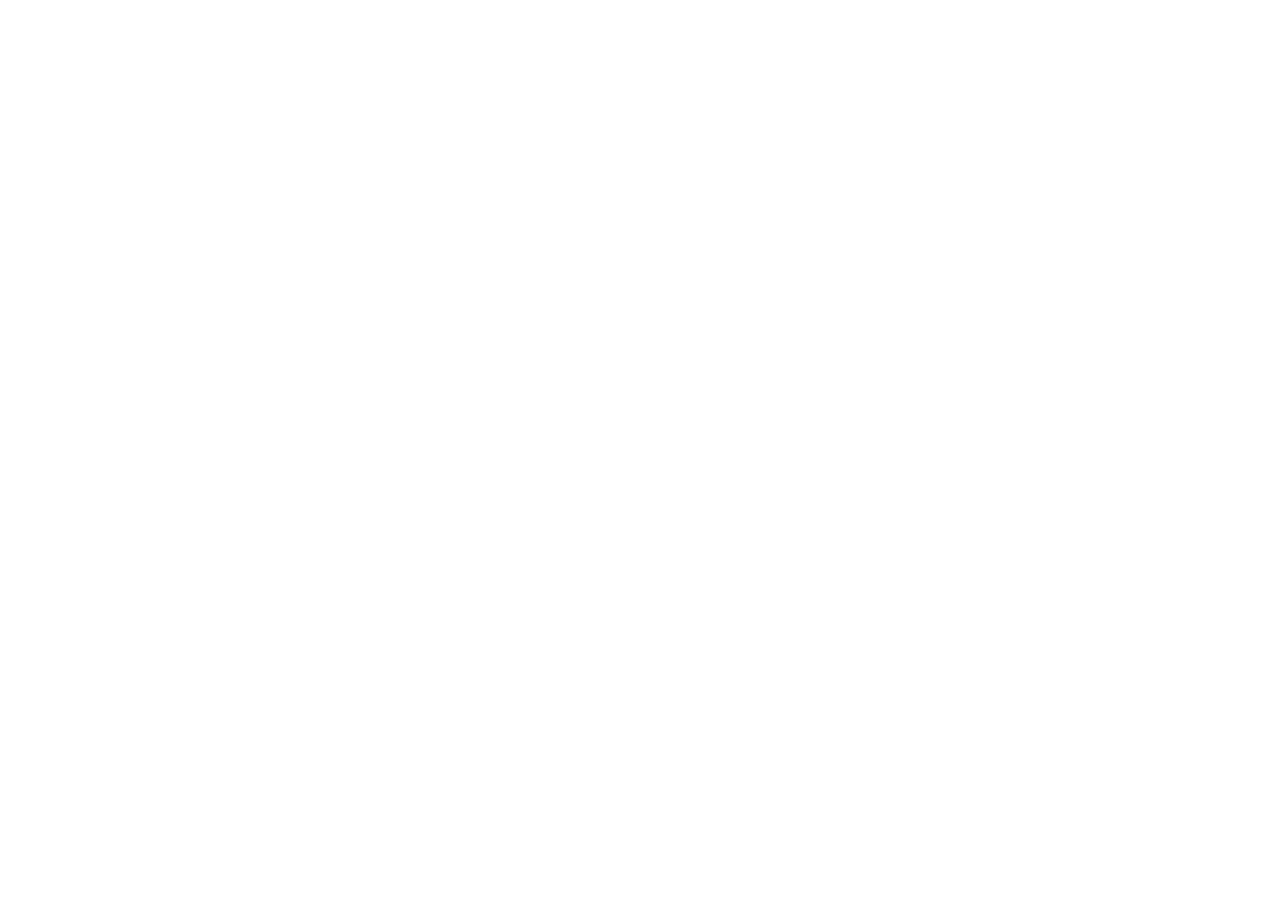
==== index.html @ fb00c2a0 "Project Library" ====
<!DOCTYPE html>
<html lang="en">
<head>
  <meta charset="UTF-8">
  <meta name="viewport" content="width=device-width, initial-scale=1.0">
  <link rel="stylesheet" href="style.css">
  <title>Project Library</title>
</head>
<body>
  

  <script src="main.js" defer></script>
</body>
</html>
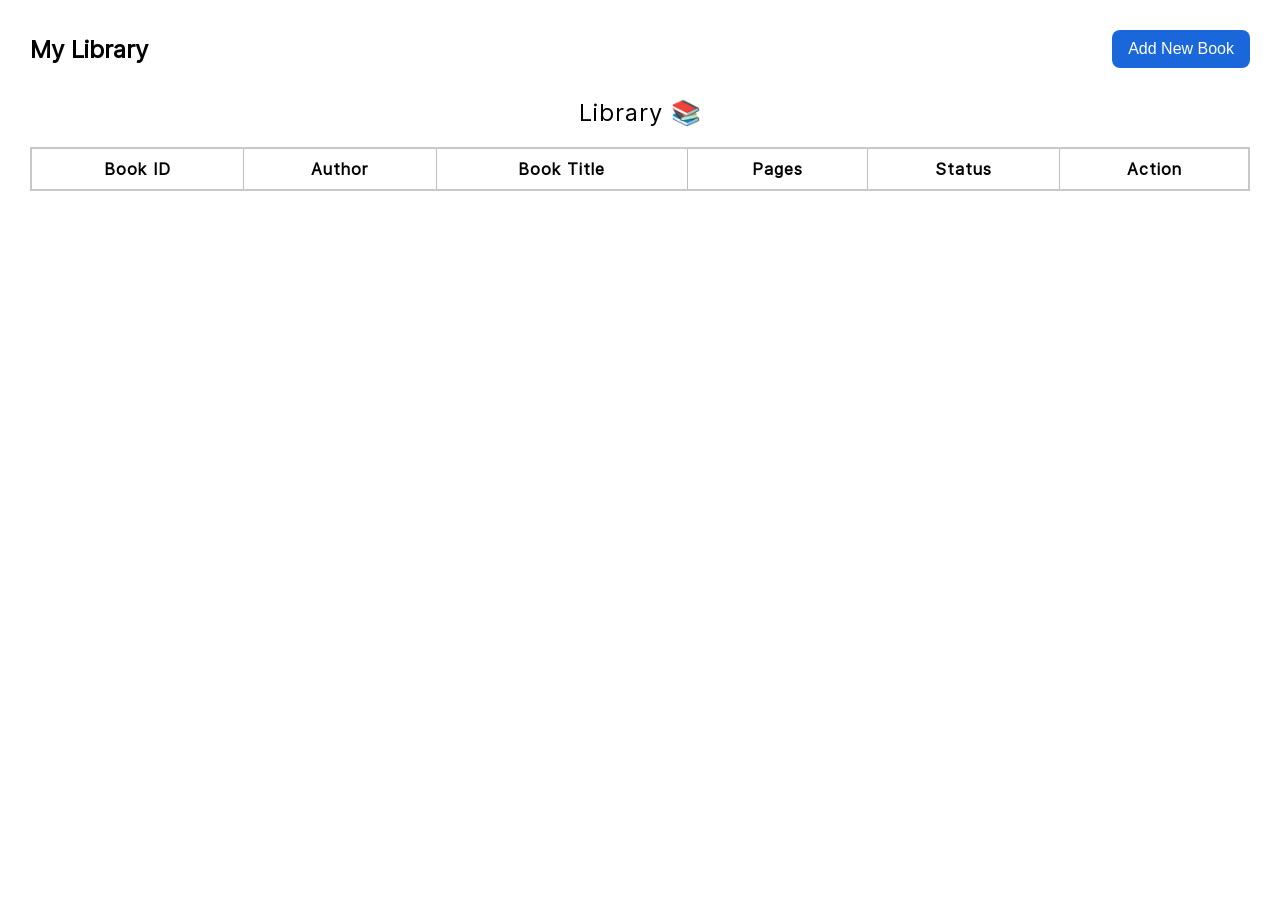
==== commit 3774b631: "Completed Project Library" ====
--- a/index.html
+++ b/index.html
@@ -1,14 +1,71 @@
-<!DOCTYPE html>
+<!doctype html>
 <html lang="en">
-<head>
-  <meta charset="UTF-8">
-  <meta name="viewport" content="width=device-width, initial-scale=1.0">
-  <link rel="stylesheet" href="style.css">
-  <title>Project Library</title>
-</head>
-<body>
-  
-
-  <script src="main.js" defer></script>
-</body>
-</html>+  <head>
+    <meta charset="UTF-8" />
+    <meta name="viewport" content="width=device-width, initial-scale=1.0" />
+    <link rel="stylesheet" href="style.css" />
+    <title>Project Library</title>
+  </head>
+  <body>
+    <div class="modal-container" id="modalContainer">
+      <form method="POST">
+        <div class="form-header">
+          <h4>Library Form</h4>
+          <p>Please fill this form to add a new book to the library</p>
+        </div>
+        <div class="form-group">
+          <label for="book_author">Book Author:</label>
+          <input type="text" name="book_author" id="book_author" required />
+        </div>
+        <div class="form-group">
+          <label for="book_title">Book Title:</label>
+          <input type="text" name="book_title" id="book_title" required />
+        </div>
+        <div class="form-group">
+          <label for="book_pages">Number of Pages:</label>
+          <input type="number" name="book_pages" id="book_pages" required />
+        </div>
+        <div class="form-group">
+          <label for="read_book">Book Status:</label>
+          <select name="read_book" id="read_book" required>
+            <option value="read_book">Please select an option</option>
+            <option value="Read">Read</option>
+            <option value="Unread">Unread</option>
+            <option value="Wish List">Wishlist</option>
+          </select>
+        </div>
+        <div class="form-btn">
+          <button type="submit" class="submit-btn" id="submitBtn">Submit</button>
+          <button type="button" class="cancel-btn" id="cancelBtn">Cancel</button>
+        </div>
+      </form>
+    </div>
+    <div class="container">
+      <div class="table-header">
+        <h2>My Library</h2>
+        <button class="add-book-btn" id="newBook">Add New Book</button>
+      </div>
+      <div class="wrapper">
+        <table>
+          <caption>
+            Library 📚
+          </caption>
+          <thead>
+            <tr>
+              <th scope="col" id="bookId">Book ID</th>
+              <th scope="col" id="bookAuthor">Author</th>
+              <th scope="col" id="bookTitle">Book Title</th>
+              <th scope="col" id="bookPages">Pages</th>
+              <th scope="col" id="bookStatus">Status</th>
+              <th scope="col">Action</th>
+            </tr>
+          </thead>
+          <!-- Table body goes here remember rows are in  the main.js -->
+          <tbody id="libraryBody">
+          </tbody>
+        </table>
+      </div>
+    </div>
+    <script src="main.js" defer></script>
+  </body>
+</html>
--- a/style.css
+++ b/style.css
@@ -0,0 +1,215 @@
+:root{
+  --primary-color: oklch(42.044% 0.15251 258.523);
+  --secondary-color: oklch(50.721% 0.20626 260.382 / 0.918);
+  --light-blue: rgb(170, 170, 252);
+  --delete-btn: oklch(50.194% 0.20509 29.125);
+  --cancel-btn: rgb(107, 107, 107);
+  --black: oklch(0% 0 0);
+  --white: oklch(100% 0.00011 271.152);
+  --text-color: oklch(37.909% 0.00004 271.152);
+  --gray: oklch(48.55% 0.00006 271.152);
+  --light-gray: oklch(96.416% 0.00011 271.152);
+  --tomato-color: oklch(68.736% 0.19124 32.205);
+  --border-radius: 8px;
+  --box-shadow-sm: 0 10px 15px rgba(0, 0, 0, 0.3);
+  --transition: .3s all ease;
+  --text-color-light: oklch(33.289% 0.00004 271.152);
+}
+*{
+  box-sizing: border-box;
+  padding: 0;
+  margin: 0;
+}
+@font-face {
+  font-family: 'Inter';
+  src: url('fonts/Inter-Regular.woff2') format('woff2');
+}
+
+@font-face {
+  font-family: 'Roboto';
+  src: url('fonts/Roboto-Regular.woff2') format('woff2');
+}
+
+body{
+  background: var(--light-gray);
+  font-family: 'Inter', sans-serif;
+  margin: 0;
+}
+.container{
+  padding: 30px;
+  max-width: 1500px;
+  margin: 0 auto;
+  min-height: 100dvh;
+  background: var(--white);
+  /* visibility: hidden; */
+}
+.wrapper{
+  width: 100%;
+  overflow-x: auto;
+}
+.table-header{
+  margin-bottom: 30px;
+  display: flex;
+  justify-content: space-between;
+  align-items: center;
+}
+.add-book-btn {
+  background: var(--secondary-color);
+  color: var(--white);
+  border: none;
+  padding: 10px 16px;
+  border-radius: var(--border-radius);
+  cursor: pointer;
+  transition: var(--transition);
+  font-size: 1rem;
+}
+table {
+  border-collapse: collapse;
+  border: 2px solid rgb(200 200 200);
+  letter-spacing: 1px;
+  font-size: 0.8rem;
+  width: 100%;
+}
+caption{
+  margin-bottom: 20px;
+  font-size: 1.5rem;
+}
+td,
+th {
+  border: 1px solid rgb(190 190 190);
+  padding: 10px 20px;
+  white-space: nowrap;
+  font-size: 1rem;
+}
+th{
+  font-size: 1rem;
+}
+
+.add-book-btn:hover,
+.action-btn button:hover {
+  opacity: 0.8;
+}
+.action-btn{
+  display: flex;
+  justify-content: center;
+  gap: 20px;
+}
+.action-btn button{
+  padding: 10px 30px;
+  border: none;
+  border-radius: var(--border-radius);
+  color: var(--white);
+  cursor: pointer;
+  font-size: 1rem;
+}
+.edit-btn{
+  background: var(--secondary-color);
+
+}
+.delete-btn{
+  background: var(--delete-btn);
+}
+.modal-container{
+    position: fixed;
+    top: 0;
+    left: 0;
+    width: 100%;
+    height: 100%;
+    display: flex;
+    justify-content: center;
+    align-items: center;
+    z-index: 2000;
+    opacity: 0;
+    visibility: hidden;
+    transition: opacity .3s ease, visibility .3s ease;
+    backdrop-filter: blur(4px);
+}
+.modal-container.show{
+    opacity: 1;
+    visibility: visible;
+}
+form{
+    background: var(--light-gray);
+    box-shadow: var(--box-shadow-sm);
+    padding: 2.5rem;
+    border-radius: 16px;
+    width: 90%;
+    max-width: 500px;
+    max-height: 90%;
+    overflow-y: auto;
+    position: relative;
+    transform: translateY(-20px);
+    transition: transform .3s ease;
+}
+.modal-container.show form{
+    transform: translateY(0);
+}
+.form-header{
+    text-align: center;
+    margin-bottom: 2rem;
+}
+.form-header h4{
+    font-size: 2rem;
+    color: var(--text-color);
+    margin-bottom: 0.5rem;
+}
+.form-group{
+    margin-bottom: 1.5rem;
+}
+.form-group label{
+    display: block;
+    margin-bottom: 0.5rem;
+    font-weight: 600;
+    color: var(--text-color);
+}
+.form-group input{
+    width: 100%;
+    padding: 0.75rem 1rem;
+    border: 1px solid var(--light-blue);
+    border-radius: var(--border-radius);
+    font-size: 1rem;
+    transition: var(--transition);
+}
+input:invalid{
+    box-shadow: 0 0 5px red;
+}
+input:focus:invalid{
+    border: 1px solid  red;
+}
+.form-btn{
+  display: flex;
+  justify-content: space-between;
+  gap: 50px;
+}
+.form-btn button{
+  color: var(--white);
+  padding: 10px 30px;
+  font-size: 1rem;
+  width: 100%;
+  cursor: pointer;
+  border: none;
+  border-radius: var(--border-radius);
+}
+.form-btn .submit-btn{
+  background: var(--primary-color);
+}
+.form-btn .cancel-btn{
+  background: var(--cancel-btn);
+}
+#read_book{
+  width: 100%;
+  border-radius: var(--border-radius);
+  padding: 0.75rem 1rem;
+  border: 1px solid var(--light-blue);
+  font-family: 'Inter';
+  font-size: 1rem;
+  cursor: pointer;
+  transition: var(--transition);
+}
+.form-group input:focus,
+#read_book:focus{
+  border: none;
+  outline: 1px solid var(--secondary-color);
+}
+
+
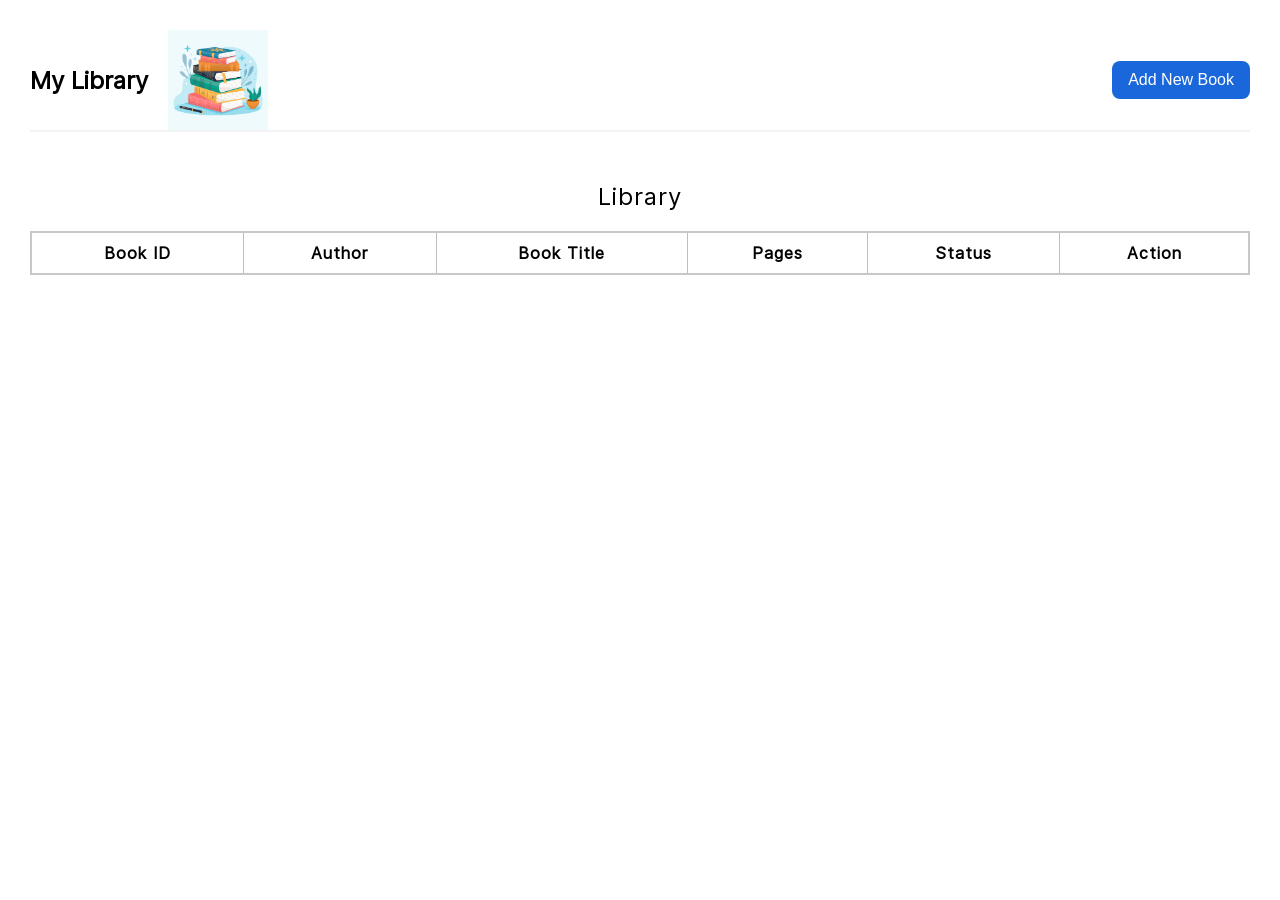
==== commit 0592dc26: "add: table header" ====
--- a/index.html
+++ b/index.html
@@ -11,26 +11,26 @@
       <form method="POST">
         <div class="form-header">
           <h4>Library Form</h4>
-          <p>Please fill this form to add a new book to the library</p>
+          <p>Please fill this form to add a new book to the Library</p>
         </div>
         <div class="form-group">
           <label for="book_author">Book Author:</label>
-          <input type="text" name="book_author" id="book_author" required />
+          <input type="text" name="book_author" id="book_author" placeholder="John Doe" required />
         </div>
         <div class="form-group">
           <label for="book_title">Book Title:</label>
-          <input type="text" name="book_title" id="book_title" required />
+          <input type="text" name="book_title" id="book_title" placeholder="Java Fundamentals" required />
         </div>
         <div class="form-group">
           <label for="book_pages">Number of Pages:</label>
-          <input type="number" name="book_pages" id="book_pages" required />
+          <input type="number" name="book_pages" id="book_pages" placeholder="200" required />
         </div>
         <div class="form-group">
           <label for="read_book">Book Status:</label>
           <select name="read_book" id="read_book" required>
-            <option value="read_book">Please select an option</option>
+            <!-- <option value="read_book"></option> -->
             <option value="Read">Read</option>
-            <option value="Unread">Unread</option>
+            <option value="Unread" selected>Unread</option>
             <option value="Wish List">Wishlist</option>
           </select>
         </div>
@@ -42,13 +42,17 @@
     </div>
     <div class="container">
       <div class="table-header">
-        <h2>My Library</h2>
+        <div class="right">
+            <h2>My Library</h2>
+        <img src="./images/books.avif" alt="Books stacked on top of eache other">
+        </div>
+
         <button class="add-book-btn" id="newBook">Add New Book</button>
       </div>
       <div class="wrapper">
         <table>
           <caption>
-            Library 📚
+            Library
           </caption>
           <thead>
             <tr>
--- a/style.css
+++ b/style.css
@@ -52,6 +52,10 @@
   display: flex;
   justify-content: space-between;
   align-items: center;
+  border-bottom: 2px solid var(--light-gray);
+}
+.table-header img{
+  height: 100px;
 }
 .add-book-btn {
   background: var(--secondary-color);
@@ -62,6 +66,11 @@
   cursor: pointer;
   transition: var(--transition);
   font-size: 1rem;
+}
+.right{
+  display: flex;
+  align-items: center;
+  gap: 20px;
 }
 table {
   border-collapse: collapse;
@@ -69,6 +78,7 @@
   letter-spacing: 1px;
   font-size: 0.8rem;
   width: 100%;
+  margin-top: 20px;
 }
 caption{
   margin-bottom: 20px;
@@ -88,6 +98,7 @@
 .add-book-btn:hover,
 .action-btn button:hover {
   opacity: 0.8;
+  transform: translateY(-2px);
 }
 .action-btn{
   display: flex;
@@ -101,6 +112,7 @@
   color: var(--white);
   cursor: pointer;
   font-size: 1rem;
+  transition: var(--transition);
 }
 .edit-btn{
   background: var(--secondary-color);
@@ -189,12 +201,23 @@
   cursor: pointer;
   border: none;
   border-radius: var(--border-radius);
+  transition: var(--transition);
+}
+.form-btn button:hover{
+  transform: translateY(-2px);
 }
 .form-btn .submit-btn{
   background: var(--primary-color);
 }
+.form-btn .submit-btn:hover{
+  background: var(--secondary-color);
+}
+
 .form-btn .cancel-btn{
   background: var(--cancel-btn);
+}
+.form-btn .cancel-btn:hover{
+  opacity: .8;
 }
 #read_book{
   width: 100%;
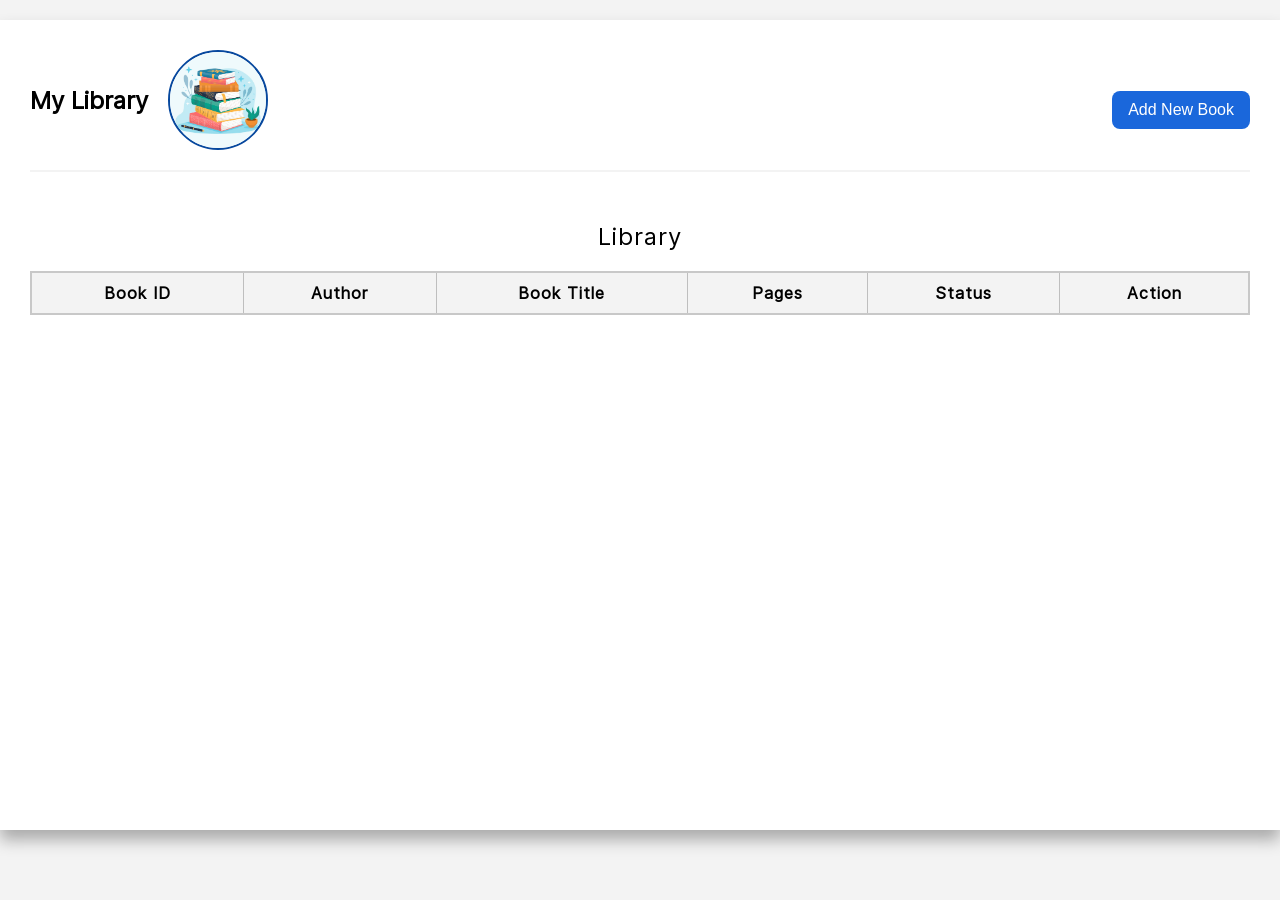
==== commit dc0a2450: "add form validation with javascript" ====
--- a/index.html
+++ b/index.html
@@ -8,43 +8,95 @@
   </head>
   <body>
     <div class="modal-container" id="modalContainer">
-      <form method="POST">
+      <form method="POST" novalidate>
         <div class="form-header">
           <h4>Library Form</h4>
           <p>Please fill this form to add a new book to the Library</p>
         </div>
         <div class="form-group">
-          <label for="book_author">Book Author:</label>
-          <input type="text" name="book_author" id="book_author" placeholder="John Doe" required />
+          <label for="bookAuthor"
+            >Book Author: <span class="asterik">*</span></label
+          >
+          <input
+            type="text"
+            name="bookAuthor"
+            id="bookAuthor"
+            placeholder="John Doe"
+            required
+          />
+          <div
+            class="error-message"
+            id="bookAuthor-error"
+            aria-live="polite"
+          ></div>
         </div>
         <div class="form-group">
-          <label for="book_title">Book Title:</label>
-          <input type="text" name="book_title" id="book_title" placeholder="Java Fundamentals" required />
+          <label for="bookTitle"
+            >Book Title: <span class="asterik">*</span></label
+          >
+          <input
+            type="text"
+            name="bookTitle"
+            id="bookTitle"
+            placeholder="Java Fundamentals"
+            required
+          />
+          <div
+            class="error-message"
+            id="bookTitle-error"
+            aria-live="polite"
+          ></div>
         </div>
         <div class="form-group">
-          <label for="book_pages">Number of Pages:</label>
-          <input type="number" name="book_pages" id="book_pages" placeholder="200" required />
+          <label for="bookPages"
+            >Number of Pages: <span class="asterik">*</span></label
+          >
+          <input
+            type="number"
+            name="bookPages"
+            id="bookPages"
+            placeholder="200"
+            required
+          />
+          <div
+            class="error-message"
+            id="bookPages-error"
+            aria-live="polite"
+          ></div>
         </div>
         <div class="form-group">
-          <label for="read_book">Book Status:</label>
-          <select name="read_book" id="read_book" required>
-            <!-- <option value="read_book"></option> -->
+          <label for="bookStatus"
+            >Book Status: <span class="asterik">*</span></label
+          >
+          <select name="bookStatus" id="bookStatus" required>
             <option value="Read">Read</option>
             <option value="Unread" selected>Unread</option>
             <option value="Wish List">Wishlist</option>
           </select>
+          <div
+            class="error-message"
+            id="bookStatus-error"
+            aria-live="polite"
+          ></div>
         </div>
         <div class="form-btn">
-          <button type="submit" class="submit-btn" id="submitBtn">Submit</button>
-          <button type="button" class="cancel-btn" id="cancelBtn">Cancel</button>
+          <button type="submit" class="submit-btn" id="submitBtn">
+            Submit
+          </button>
+          <button type="button" class="cancel-btn" id="cancelBtn">
+            Cancel
+          </button>
         </div>
       </form>
     </div>
     <div class="container">
       <div class="table-header">
         <div class="right">
-            <h2>My Library</h2>
-        <img src="./images/books.avif" alt="Books stacked on top of eache other">
+          <h2>My Library</h2>
+          <img
+            src="./images/books.avif"
+            alt="Books stacked on top of eache other"
+          />
         </div>
 
         <button class="add-book-btn" id="newBook">Add New Book</button>
@@ -65,8 +117,7 @@
             </tr>
           </thead>
           <!-- Table body goes here remember rows are in  the main.js -->
-          <tbody id="libraryBody">
-          </tbody>
+          <tbody id="libraryBody"></tbody>
         </table>
       </div>
     </div>
--- a/style.css
+++ b/style.css
@@ -10,6 +10,8 @@
   --gray: oklch(48.55% 0.00006 271.152);
   --light-gray: oklch(96.416% 0.00011 271.152);
   --tomato-color: oklch(68.736% 0.19124 32.205);
+  --error: oklch(59.153% 0.20203 21.222);
+  --success: oklch(64.014% 0.17506 146.763);
   --border-radius: 8px;
   --box-shadow-sm: 0 10px 15px rgba(0, 0, 0, 0.3);
   --transition: .3s all ease;
@@ -38,8 +40,9 @@
 .container{
   padding: 30px;
   max-width: 1500px;
-  margin: 0 auto;
-  min-height: 100dvh;
+  margin: 20px auto;
+  box-shadow: var(--box-shadow-sm);
+  min-height: 90dvh;
   background: var(--white);
   /* visibility: hidden; */
 }
@@ -90,6 +93,7 @@
   padding: 10px 20px;
   white-space: nowrap;
   font-size: 1rem;
+  background: var(--light-gray);
 }
 th{
   font-size: 1rem;
@@ -106,12 +110,12 @@
   gap: 20px;
 }
 .action-btn button{
-  padding: 10px 30px;
+  padding: 8px 30px;
   border: none;
   border-radius: var(--border-radius);
   color: var(--white);
   cursor: pointer;
-  font-size: 1rem;
+  font-size: .825rem;
   transition: var(--transition);
 }
 .edit-btn{
@@ -174,7 +178,8 @@
     font-weight: 600;
     color: var(--text-color);
 }
-.form-group input{
+.form-group input,
+.form-group select{
     width: 100%;
     padding: 0.75rem 1rem;
     border: 1px solid var(--light-blue);
@@ -182,12 +187,12 @@
     font-size: 1rem;
     transition: var(--transition);
 }
-input:invalid{
+/* input:invalid{
     box-shadow: 0 0 5px red;
 }
 input:focus:invalid{
     border: 1px solid  red;
-}
+} */
 .form-btn{
   display: flex;
   justify-content: space-between;
@@ -234,5 +239,48 @@
   border: none;
   outline: 1px solid var(--secondary-color);
 }
-
-
+.status-select {
+  padding: 5px 10px;
+  border: none;
+  font-size: 1rem;
+  /* border-radius: var(--border-radius);
+  border: 1px solid var(--light-blue); */
+  cursor: pointer;
+  font-family: 'Inter';
+}
+.right{
+  margin-bottom: 20px;
+}
+
+.right img{
+  height: 100px;
+  width: 100px;
+  border-radius: 50%;
+  border: 2px solid var(--primary-color);
+}
+
+.asterik{
+  color: var(--error);
+  font-size: .925rem;
+}
+
+.error-message{
+    color: var(--error);
+    font-size: 0.875rem;
+    margin-top: 0.25rem;
+    display: none;
+}
+
+.form-group.error .error-message {
+    display: block;
+}
+
+.form-group.error input,
+.form-group.error select {
+    border-color: var(--error);
+}
+
+.error-message.success {
+    color: var(--success);
+    display: block;
+}
